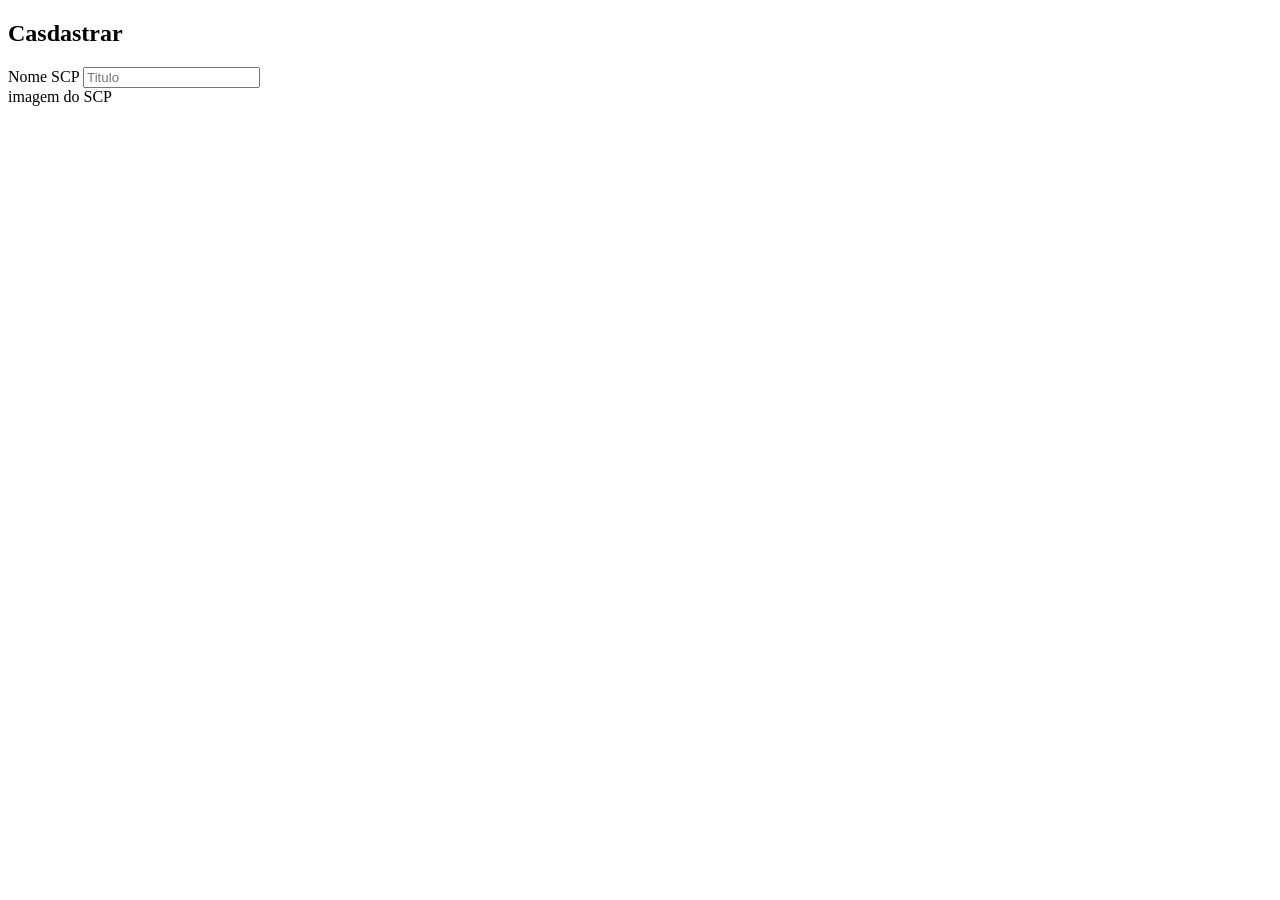
==== form.html @ b228766a "Add files via upload" ====
<!DOCTYPE html>
<html lang="pt-br">
<head>
    <meta charset="UTF-8">
    <meta name="viewport" content="width=device-width, initial-scale=1.0">
    <title>Document</title>
</head>
<body>
    <div class="Formulário">
        <h2>Casdastrar</h2>
        <form id="meuFormulario">
        <label for="Titulo">Nome SCP</label>
        <input type="text" id="titulo" placeholder="Titulo" required><br>
        <label for="imagem"> imagem do SCP</label>
    </form>
    </div>
    
</body>
</html>
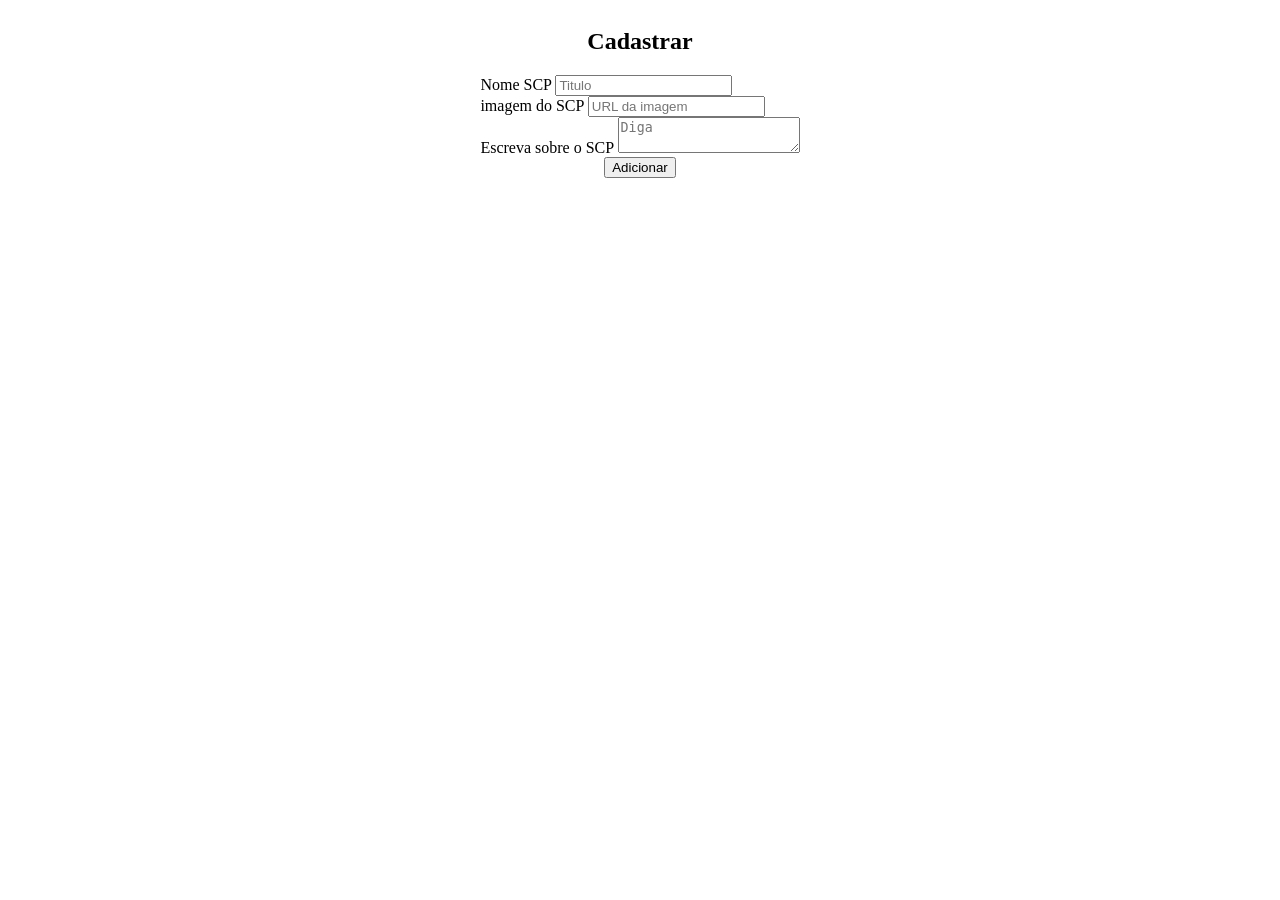
==== commit d5cf9e76: "Update form.html" ====
--- a/form.html
+++ b/form.html
@@ -2,18 +2,29 @@
 <html lang="pt-br">
 <head>
     <meta charset="UTF-8">
-    <meta name="viewport" content="width=device-width, initial-scale=1.0">
     <title>Document</title>
+    <style>
+        .form{
+            display: flex;
+            justify-content: center;
+            align-items: center;
+            flex-direction: column;
+        }
+    </style>
+    <script src= 'info.js'></script>
 </head>
 <body>
-    <div class="Formulário">
-        <h2>Casdastrar</h2>
+    <div class="form">
+        <h2>Cadastrar</h2>
         <form id="meuFormulario">
         <label for="Titulo">Nome SCP</label>
         <input type="text" id="titulo" placeholder="Titulo" required><br>
         <label for="imagem"> imagem do SCP</label>
+        <input type="url" id="image" placeholder="URL da imagem" required><br>
+        <label for="Paragrafo">Escreva sobre o SCP</label>
+        <textarea id="Paragrafo" placeholder="Diga"></textarea><br>
     </form>
-    </div>
-    
+    <button onClick="alterarFundo()">Adicionar</button>
+    </div>  
 </body>
-</html>+</html>
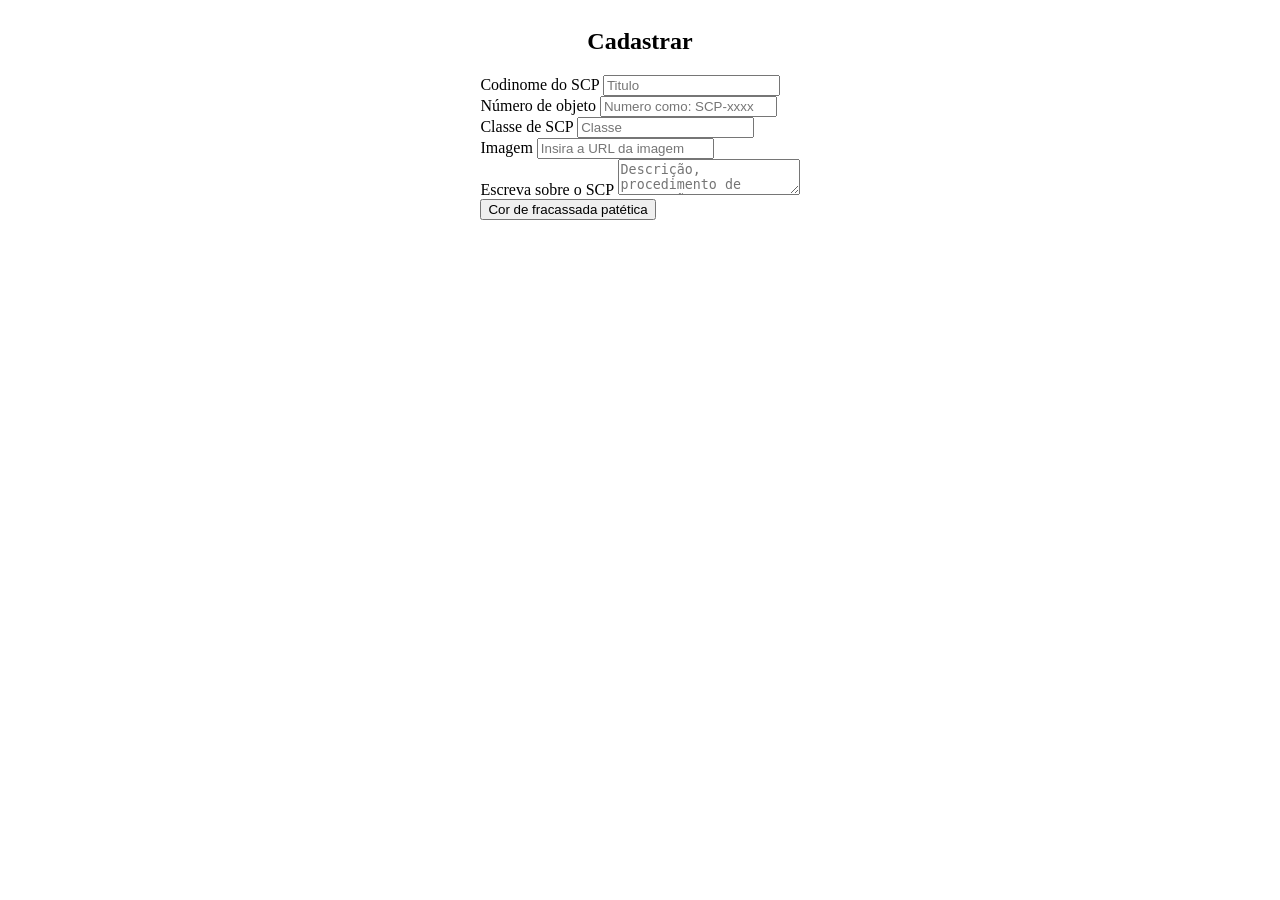
==== commit bc47344b: "Update form.html" ====
--- a/form.html
+++ b/form.html
@@ -17,14 +17,18 @@
     <div class="form">
         <h2>Cadastrar</h2>
         <form id="meuFormulario">
-        <label for="Titulo">Nome SCP</label>
+        <label for="Titulo">Codinome do SCP</label>
         <input type="text" id="titulo" placeholder="Titulo" required><br>
-        <label for="imagem"> imagem do SCP</label>
-        <input type="url" id="image" placeholder="URL da imagem" required><br>
+        <label for="Numero">Número de objeto</label>
+        <input type="text" id="numero" placeholder="Numero como: SCP-xxxx" required ><br>
+        <label for="Classe">Classe de SCP</label>
+        <input type="text" id="classe" placeholder="Classe" required ><br>   
+        <label for="imagem"> Imagem </label>
+        <input type="url" id="image" placeholder="Insira a URL da imagem" required ><br>
         <label for="Paragrafo">Escreva sobre o SCP</label>
-        <textarea id="Paragrafo" placeholder="Diga"></textarea><br>
+        <textarea id="Paragrafo" placeholder="Descrição, procedimento de contenção e etc..." required ></textarea><br>
+        <button onclick="adcionarvalores()">Cor de fracassada patética</button>
     </form>
-    <button onClick="alterarFundo()">Adicionar</button>
     </div>  
 </body>
 </html>
